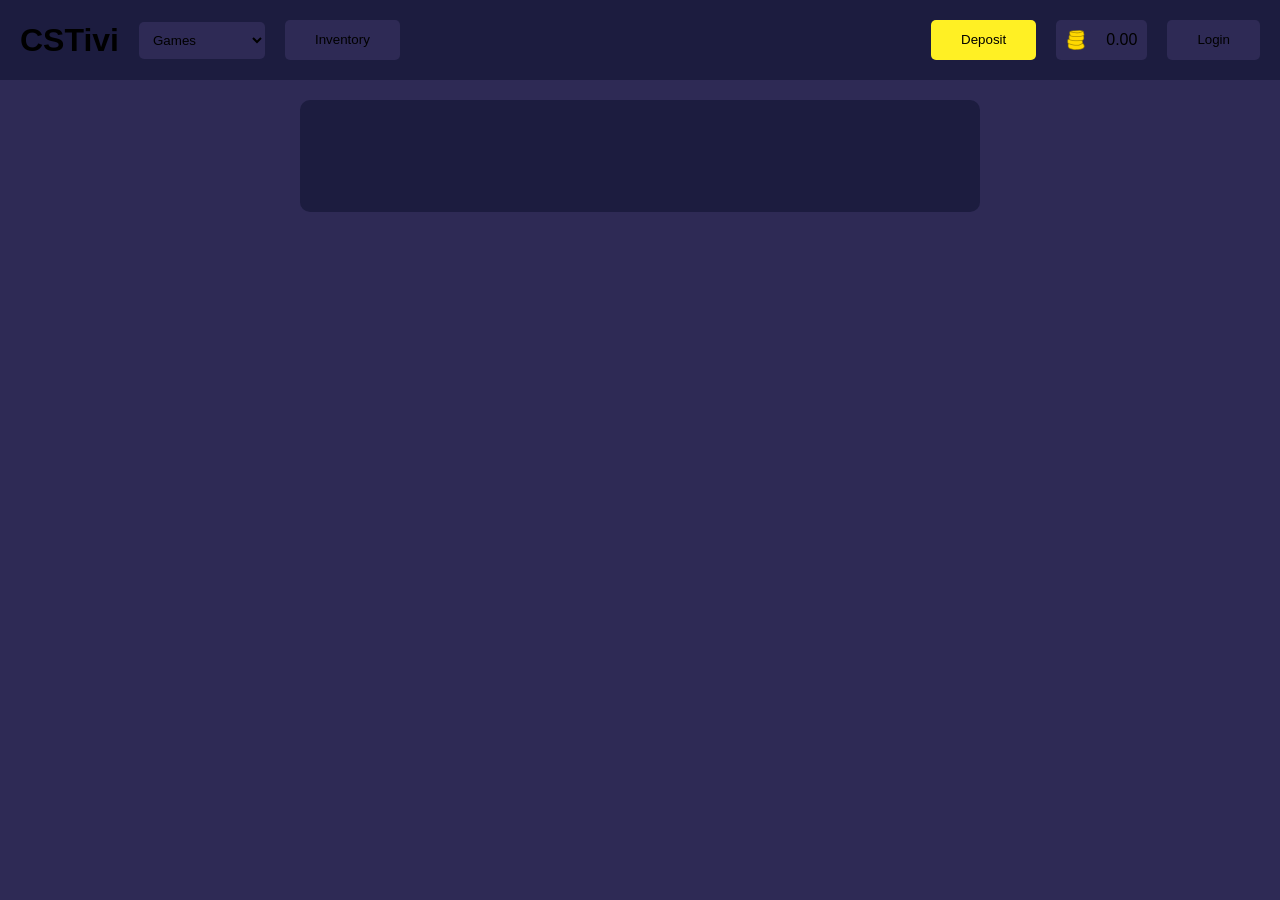
==== account.html @ 226f86b3 "Sivun päätoiminnot melkeen valmiina" ====
<!DOCTYPE html>
<html lang="en">
<head>
    <meta charset="UTF-8">
    <meta name="viewport" content="width=device-width, initial-scale=1.0">
    <title>CS Gambling</title>
    <link rel="stylesheet" href="css/style.css">
</head>
<body>

    <div id="overlay-container"></div>

    <div id="header-container"></div>

    <div id="account-data" class="account-data">
        <h2 id="account-name"></h2>
        <p id="deposited-amount"></p>
    </div>

    <script src="js/account.js"></script>
    <script src="js/shared-elements.js"></script>
</body>
</html>
---- css/style.css ----
:root {
    --maincolor: #2e2a55;
    --secondarycolor: #1c1c3f;
    --hovercolor: #242047;
    --secondaryhovercolor: rgb(16, 16, 46);
}

body{
    margin: 0px;
    
    background-color: var(--maincolor);
    font-family: Arial, sans-serif;
}

.header-container h1{
    color: #000000;
    text-align: left;
    margin: 0px;
}

.header-container h1 a{
    color: inherit;
    text-decoration: none;
}

.header-container select{
    background-color: var(--maincolor);
    color: #000000;
    border: 0px;
    padding: 10px;
    border-radius: 5px;
}

.header-container button{
    background-color: var(--maincolor);
    color: #000000;
    border: 0px;
    padding: 10px 30px;
    line-height: 20px;
    cursor: pointer;
    border-radius: 5px;
    
}

#deposit-button{
    margin-left: auto;
    background-color: hsl(56, 100%, 57%);
    
}



#games-dropdown option:checked{
    background-color: var(--maincolor);
    color: #000000;
}

#games-dropdown option:disabled {
    color: #0e0e0e;
    background-color: var(--maincolor);
}

.header-container{
    background-color: var(--secondarycolor);
    margin: 0px;
    padding: 20px;
    display: flex;
    align-items: center;
    gap: 20px;
}


.coin-icon{
    width: 20px;
    height: 20px;
}

#balance-container{
    display: flex;
    align-items: center;
    gap: 10px;
    background-color: var(--maincolor);
    padding: 10px;
    border-radius: 5px;
}

#balance{
    margin: 0px;
    line-height: 20px;
}





.main-content{
    margin-top: 40px;
    text-align: center;
}



.inv-overlay {
    position: fixed;
    inset: 0;
    z-index: 1000;

    background: rgba(0, 0, 0, 0.4);
    backdrop-filter: blur(2px);

    display: flex;
    justify-content: center;
    align-items: center;
}

.inv-overlay-content {
    background-color: var(--secondarycolor);
    padding: 20px;
    border-radius: 10px;
    text-align: center;
    gap: 10px;
    display: flex;
    flex-direction: column;
}

.inv-overlay[hidden] {
    display: none;
}

.close-overlay {
    background-color: var(--maincolor);
    color: #000000;
    border: 0px;
    padding: 10px 30px;
    line-height: 20px;
    cursor: pointer;
    border-radius: 5px;
    align-self: center;
}

.inv-items{
    display: grid;
    grid-template-columns: repeat(auto-fill, minmax(100px, 1fr));
    gap: 10px;
    padding: 20px;

    scroll-behavior: smooth;
    scrollbar-width: thin;
    scrollbar-color: var(--maincolor) var(--secondarycolor);
}

.inv-item-img {
    width: 100%;
    height: 55px;
    min-height: 0px;
    object-fit: contain;
    margin-bottom: 5px;
}

.inv-item {
    display: flex;
    flex-direction: column;
    align-items: center;
    margin-bottom: 10px;
    width: 100%;
    height: 100%;
    font-size: 12px;
    overflow-wrap: anywhere;
}

.inv-slot {
    width: 100px;
    height: 100px;
    box-sizing: border-box;
    padding: 5px;
    background-color: var(--maincolor);
    border: 1px solid var(--maincolor);
    border-radius: 5px;
    overflow: hidden;
}

button:hover {
    background-color: var(--hovercolor);
}

.deposit-overlay-content {
    background-color: var(--secondarycolor);
    padding: 20px;
    border-radius: 10px;
    text-align: center;
    gap: 20px;
    display: flex;
    flex-direction: column;
    width: 25%;
    height: 30%;
}

.visa:hover {
    background-color: var(--hovercolor);
}

.visa {
    display: flex;
    flex-direction: column;
    justify-content: center;
    align-items: center;
    width: fit-content;
    margin: 0 auto;
    background-color: var(--maincolor);
    border-radius: 5px;
    padding: 10px;
    cursor: pointer;
}
.visalogo {
    width: 100px;
    height: auto;
}

.visa-overlay-content {
    position: relative;
    background-color: var(--secondarycolor);
    width: 50%;
    height: 50%;
    margin-top: 20px;
    padding: 20px;
    border-radius: 10px;
    text-align: center;
    gap: 10px;
    display: flex;
    flex-direction: column;
    align-items: center;
    justify-content: center;
}

.visa-deposit {
    display: flex;
    flex-direction: column;
    justify-content: center;
    align-items: center;
    gap: 10px;
}

#close-visa-overlay {
    background-color: var(--maincolor);
    color: #000000;
    border: 0px;
    padding: 10px 30px;
    cursor: pointer;
    border-radius: 5px;
    align-self: center;
    position: absolute;
    bottom: 20px;
}

.submit-visa-deposit {
    background-color: var(--maincolor);
    color: #000000;
    border: 0px;
    padding: 10px 30px;
    cursor: pointer;
    border-radius: 5px;
    align-self: center;
}

.back-container {
    position: absolute;
    top: 20px;
    left: 20px;
}

.overlay-back {
    background-color: var(--secondarycolor);
    color: #000000;
    border: 0px;
    padding: 10px 10px;
    line-height: 0px;
    cursor: pointer;
    align-self: center;
}
.overlay-back:hover {
    background-color: var(--secondarycolor);
}

.visa-card-input {
    background-color: var(--maincolor);
    padding: 5px 10px;
    border: 1px solid var(--maincolor);
    border-radius: 5px;
    width: 40%;
    text-align: center;
}

.visa-credentials {
    display: flex;
    flex-direction: row;
    gap: 10px;
}

.deposit-amount {
    background-color: var(--maincolor);
    padding: 5px 10px;
    border: 1px solid var(--maincolor);
    border-radius: 5px;
    width: 40%;
    text-align: center;
}

.deposit-amount::-webkit-inner-spin-button, 
.deposit-amount::-webkit-outer-spin-button {
    -webkit-appearance: none;
    margin: 0;
}


.visa-error {
    color: red;
    font-size: 14px;
    margin-top: 5px;
}

.visa-error[hidden] {
    display: none;
}

.account-input {
    background-color: var(--maincolor);
    padding: 5px 10px;
    border: 1px solid var(--maincolor);
    border-radius: 5px;
    width: 40%;
    text-align: center;
    margin: auto;
}

.create-account {
    background-color: var(--maincolor);
    color: #000000;
    border: 0px;
    padding: 10px 30px;
    cursor: pointer;
    border-radius: 5px;
    align-self: center;
}

.account-data {
    background-color: var(--secondarycolor);
    width: 50%;
    display: flex;
    flex-direction: column;
    margin: 20px auto;
    padding: 20px;
    border-radius: 10px;
    text-align: center;
}
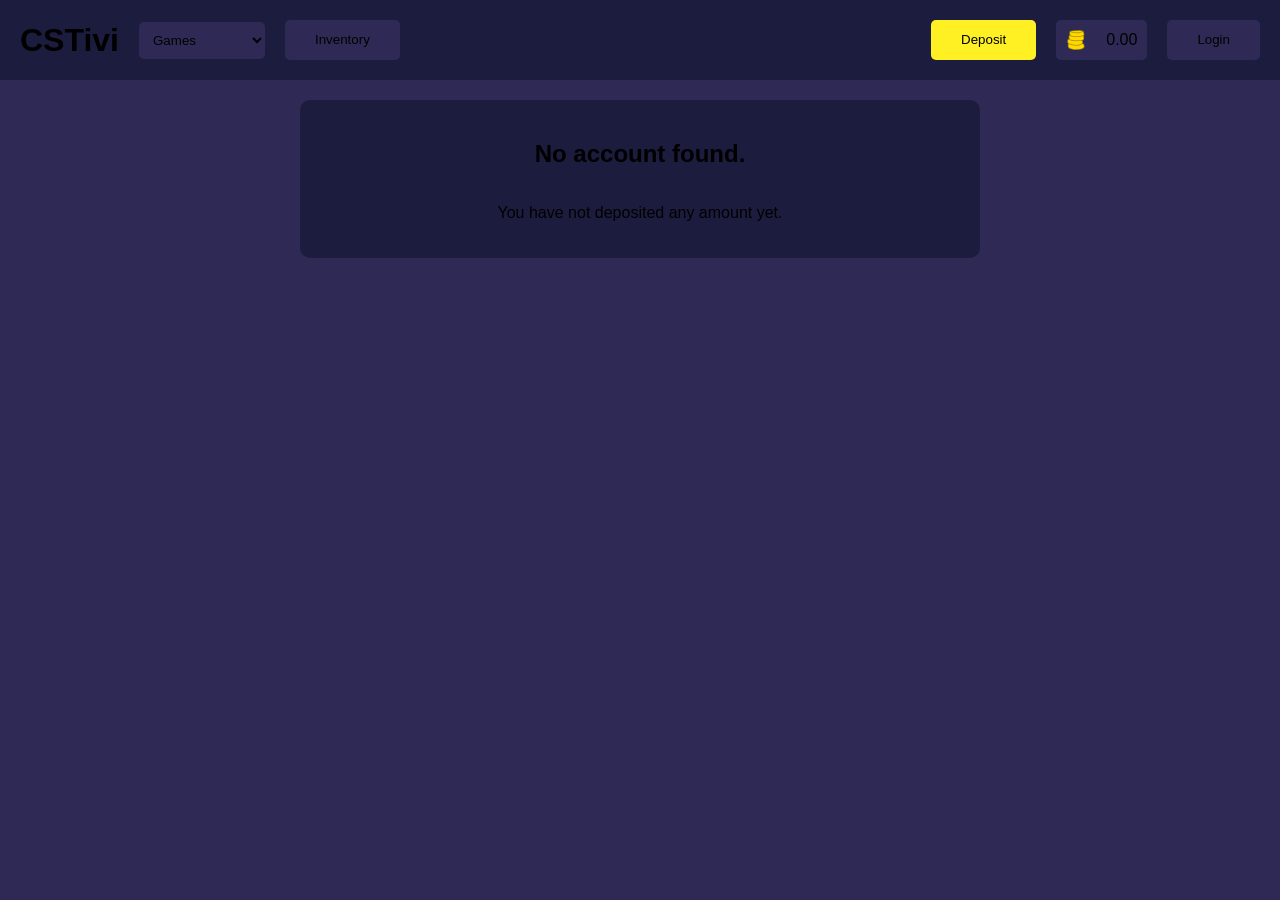
==== commit abb110dd: "Korjattu tiedostojen polkuja" ====
--- a/account.html
+++ b/account.html
@@ -17,7 +17,7 @@
         <p id="deposited-amount"></p>
     </div>
 
-    <script src="js/account.js"></script>
-    <script src="js/shared-elements.js"></script>
+    <script src="/js/account.js"></script>
+    <script src="/js/shared-elements.js"></script>
 </body>
 </html>
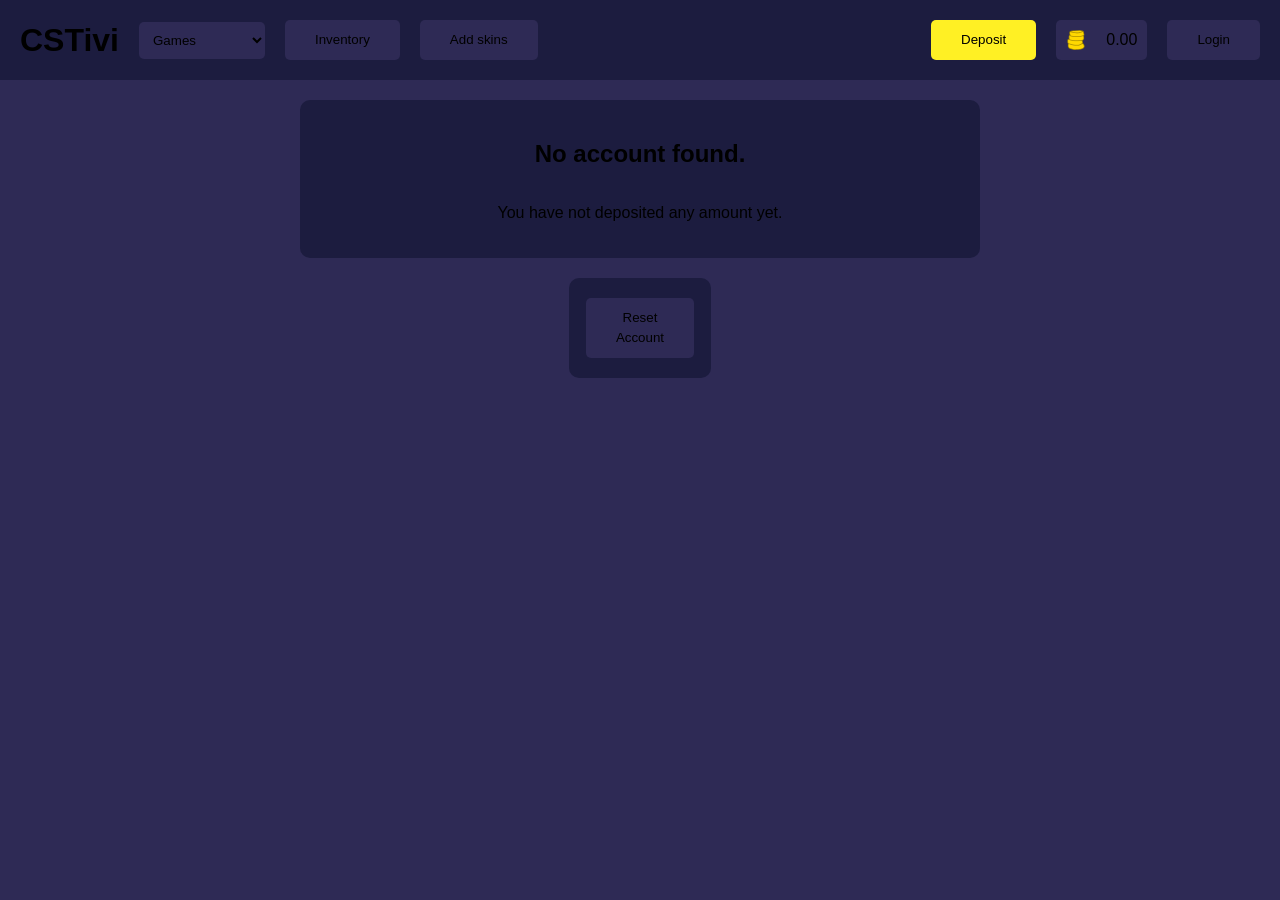
==== commit f7bf24dc: ""Add skins" page (temporary dev thingy), moved inventory, user data saving and user loading stuff to" ====
--- a/account.html
+++ b/account.html
@@ -17,7 +17,11 @@
         <p id="deposited-amount"></p>
     </div>
 
-    <script src="/js/account.js"></script>
-    <script src="/js/shared-elements.js"></script>
+    <div id="reset-account" class="reset-account">
+        <button id="reset-button" class="reset-button">Reset Account</button>
+    </div>
+
+    <script src="js/account.js"></script>
+    <script src="js/shared-elements.js"></script>
 </body>
 </html>
--- a/css/style.css
+++ b/css/style.css
@@ -166,6 +166,7 @@
     height: 100%;
     font-size: 12px;
     overflow-wrap: anywhere;
+    text-align: center;
 }
 
 .inv-slot {
@@ -181,6 +182,18 @@
 
 button:hover {
     background-color: var(--hovercolor);
+    transition: transform 0.2s;
+    transform: scale(1.05);
+}
+
+button{
+    background-color: var(--maincolor);
+    color: #000000;
+    border: 0px;
+    padding: 10px 30px;
+    line-height: 20px;
+    cursor: pointer;
+    border-radius: 5px;
 }
 
 .deposit-overlay-content {
@@ -351,4 +364,70 @@
     padding: 20px;
     border-radius: 10px;
     text-align: center;
+}
+
+.reset-account {
+    background-color: var(--secondarycolor);
+    width: 8%;
+    display: flex;
+    flex-direction: column;
+    margin: 20px auto;
+    padding: 20px;
+    border-radius: 10px;
+    text-align: center;
+}
+
+.reset-button {
+    background-color: var(--maincolor);
+    color: #000000;
+    border: 0px;
+    padding: 10px 30px;
+    cursor: pointer;
+    border-radius: 5px;
+    align-self: center;
+}
+
+
+
+
+
+
+
+
+
+
+
+
+
+
+
+
+
+
+
+.skins-container {
+    display: flex;
+    flex-direction: column;
+    gap: 10px;
+    justify-content: center;
+    margin: 20px auto;
+    width: 50%;
+}
+
+.skins-list {
+    background-color: var(--secondarycolor);
+    display: grid;
+    grid-template-columns: repeat(auto-fill, minmax(100px, 1fr));
+    gap: 10px;
+    border-radius: 5px;
+    padding: 10px;
+}
+
+.skin-search {
+    padding: 10px;
+    border: 1px solid var(--maincolor);
+    border-radius: 5px;
+    width: 20%;
+    box-sizing: border-box;
+    align-self: center;
 }
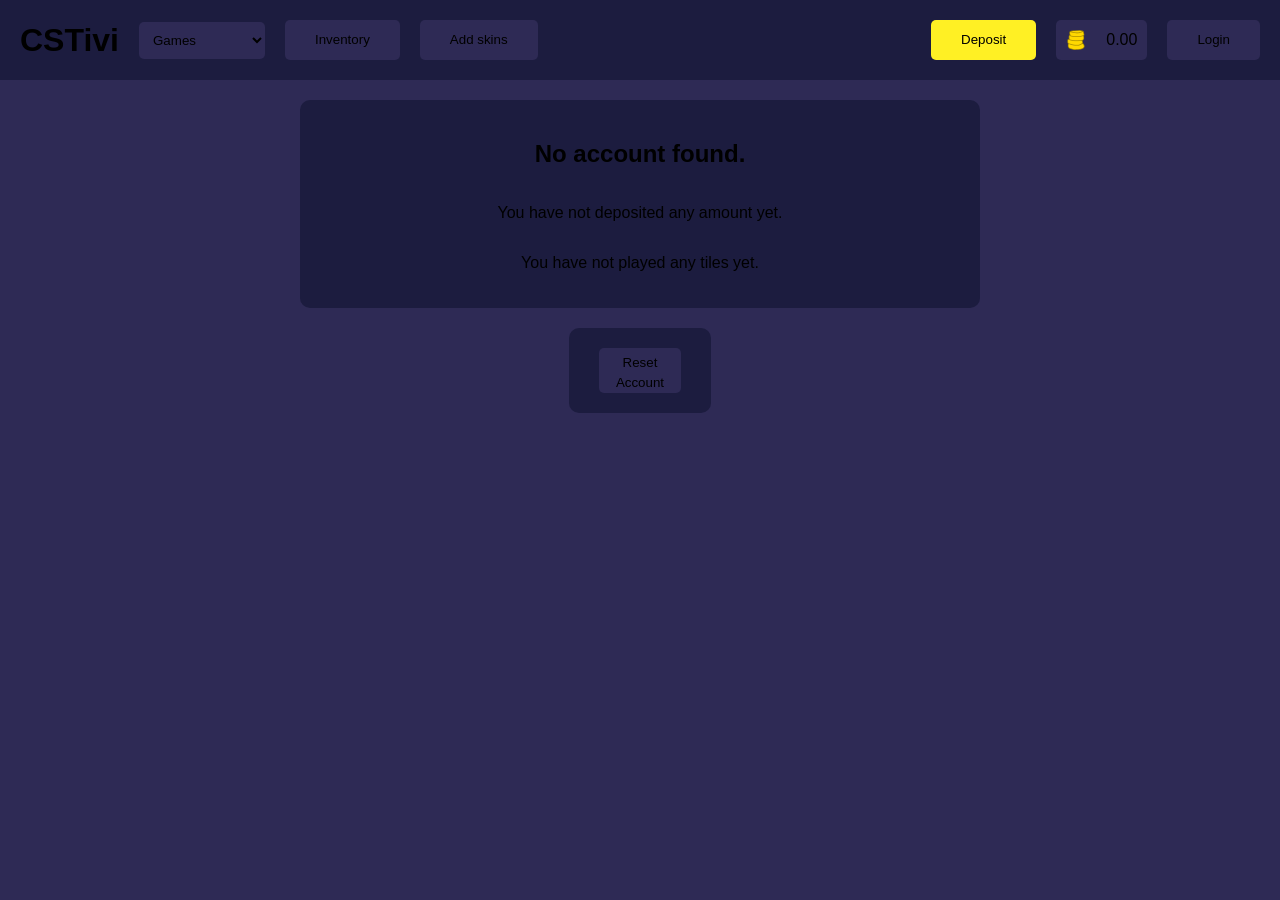
==== commit ac54ff60: "Lisää Tiles edistystä + "Tiles played" näkymä account infoon" ====
--- a/account.html
+++ b/account.html
@@ -15,6 +15,7 @@
     <div id="account-data" class="account-data">
         <h2 id="account-name"></h2>
         <p id="deposited-amount"></p>
+        <p id="tiles-played"></p>
     </div>
 
     <div id="reset-account" class="reset-account">
--- a/css/style.css
+++ b/css/style.css
@@ -3,6 +3,10 @@
     --secondarycolor: #1c1c3f;
     --hovercolor: #242047;
     --secondaryhovercolor: rgb(16, 16, 46);
+    --tilestextcolor: #746e9c;
+    --selectedcolor: #444488;
+    --selectedhovercolor: #5555aa;
+    --hitcolor: #00ff22;
 }
 
 body{
@@ -11,6 +15,31 @@
     background-color: var(--maincolor);
     font-family: Arial, sans-serif;
 }
+
+
+button:hover {
+    background-color: var(--hovercolor);
+    transition: transform 0.2s;
+    transform: scale(1.05);
+}
+
+button{
+    background-color: var(--maincolor);
+    color: #000000;
+    border: 0px;
+    padding: 10px 30px;
+    line-height: 20px;
+    cursor: pointer;
+    border-radius: 5px;
+    transition: background-color 0.2s ease, transform 0.2s ease;
+}
+
+button[aria-pressed="true"] {
+    background-color: var(--secondaryhovercolor);
+    box-shadow: 2px 2px 1px var(--secondaryhovercolor);
+    color: grey;
+}
+
 
 .header-container h1{
     color: #000000;
@@ -121,6 +150,9 @@
     gap: 10px;
     display: flex;
     flex-direction: column;
+    overflow-y: auto;
+    height: 55%;
+    width: 55%;
 }
 
 .inv-overlay[hidden] {
@@ -167,6 +199,15 @@
     font-size: 12px;
     overflow-wrap: anywhere;
     text-align: center;
+    position: relative;
+}
+
+.sell-item {
+    display: none;
+}
+
+.inv-item:hover + .sell-item {
+    display: block;
 }
 
 .inv-slot {
@@ -178,23 +219,31 @@
     border: 1px solid var(--maincolor);
     border-radius: 5px;
     overflow: hidden;
-}
-
-button:hover {
-    background-color: var(--hovercolor);
-    transition: transform 0.2s;
-    transform: scale(1.05);
-}
-
-button{
-    background-color: var(--maincolor);
-    color: #000000;
-    border: 0px;
-    padding: 10px 30px;
-    line-height: 20px;
-    cursor: pointer;
-    border-radius: 5px;
-}
+    position: relative;
+}
+
+.sell-item {
+    position: absolute;
+    inset: 0;
+    display: grid;
+    place-items: center;
+    background: rgba(0, 0, 0, 0.7);
+    opacity: 0;
+    pointer-events: none;
+}
+
+.inv-item:hover .sell-item,
+.inv-item:focus-within .sell-item {
+    opacity: 1;
+    pointer-events: auto;
+}
+
+.item-value {
+    color: #ffffff;
+}
+
+
+
 
 .deposit-overlay-content {
     background-color: var(--secondarycolor);
@@ -309,6 +358,9 @@
     gap: 10px;
 }
 
+
+
+
 .deposit-amount {
     background-color: var(--maincolor);
     padding: 5px 10px;
@@ -324,6 +376,15 @@
     margin: 0;
 }
 
+.deposit-complete-content {
+    background-color: var(--secondarycolor);
+    width: 20%;
+    margin: 20px auto;
+    padding: 20px;
+    border-radius: 10px;
+    text-align: center;
+}
+
 
 .visa-error {
     color: red;
@@ -335,6 +396,20 @@
     display: none;
 }
 
+.acc-overlay-content {
+    background-color: var(--secondarycolor);
+    width: 20%;
+    height: 40%;
+    margin: 20px auto;
+    padding: 20px;
+    border-radius: 10px;
+    display: flex;
+    flex-direction: column;
+    align-items: center;
+    justify-content: center;
+    gap: 10px;
+}
+
 .account-input {
     background-color: var(--maincolor);
     padding: 5px 10px;
@@ -342,7 +417,6 @@
     border-radius: 5px;
     width: 40%;
     text-align: center;
-    margin: auto;
 }
 
 .create-account {
@@ -388,11 +462,325 @@
 }
 
 
-
-
-
-
-
+body.tiles-page {
+    min-height: 100vh;
+    display: flex;
+    flex-direction: column;
+}
+
+.main-container {
+    flex: 1;
+    display: grid;
+    place-items: center;
+}
+
+.tiles-title {
+    text-align: center;
+    color: var(--tilestextcolor);
+}
+
+.tiles-windows-container {
+    background-color: var(--secondarycolor);
+    display: flex;
+    flex-direction: column;
+    align-self: center;
+    justify-content: center;
+    width: 70%;
+    height: 80%;
+    border-radius: 10px;
+    text-align: center;
+}
+
+.game-container {
+    
+    display: flex;
+    flex-direction: row;
+    gap: 20px;
+    align-items: center;
+    justify-content: center;
+    padding-bottom: 20px;
+    border-radius: 10px;
+    width: 80%;
+    height: 80%;
+    margin: 20px auto;
+}
+
+.game-options {
+    background-color: var(--maincolor);
+    display: flex;
+    flex-direction: column;
+    gap: 10px;
+    align-items: center;
+    justify-content: flex-start;
+    padding: 20px;
+    border-radius: 10px;
+    width: 30%;
+    height: 100%;
+    margin: 20px auto;
+}
+
+
+
+.game-type {
+    background-color: var(--secondarycolor);
+    display: flex;
+    gap: 10px;
+    padding: 10px;
+    border-radius: 5px;
+}
+
+.game-type-button {
+    background-color: var(--maincolor);
+    color: #000000;
+    border: 0px;
+    padding: 10px 30px;
+    cursor: pointer;
+    border-radius: 5px;
+}
+
+.game-type-button[aria-pressed="true"] {
+    background-color: var(--maincolor);
+    box-shadow: 2px 2px 1px var(--secondaryhovercolor);
+    color: grey;
+}
+
+.bet-amount-container {
+    background-color: var(--secondarycolor);
+    display: flex;
+    justify-content: left;
+    flex-direction: row;
+    
+    padding: 10px;
+    border-radius: 5px;
+    gap: 10px;
+}
+
+.bet-amount{
+    color: var(--tilestextcolor);
+}
+
+.bet-amount-input {
+    background-color: var(--maincolor);
+    padding: 5px 10px;
+    border: 1px solid var(--maincolor);
+    border-radius: 5px;
+    width: 100%;
+    text-align: center;
+}
+
+.bet-amount-icon {
+    width: 25px;
+    height: 25px;
+    object-fit: contain;
+
+}
+
+.max-bet-button {
+    background-color: var(--maincolor);
+    color: #000000;
+    border: 0px;
+    padding: 5px 10px;
+    cursor: pointer;
+    border-radius: 5px;
+}
+
+.tile-pick-container {
+    background-color: var(--secondarycolor);
+    display: flex;
+    gap: 10px;
+    flex-direction: column;
+    width: 90%;
+    align-items: center;
+    padding: 15px;
+    border-radius: 5px;
+}
+
+.auto-pick {
+    background-color: var(--maincolor);
+    color: #000000;
+    border: 0px;
+    padding: 5px 10px;
+    cursor: pointer;
+    border-radius: 5px;
+    width: 80%;
+    height: 5vh;
+}
+.reset-button {
+    background-color: var(--maincolor);
+    color: #000000;
+    border: 0px;
+    padding: 5px 10px;
+    cursor: pointer;
+    border-radius: 5px;
+    width: 80%;
+    height: 5vh;
+}
+
+.auto-play-container {
+    background-color: var(--secondarycolor);
+    display: flex;
+    flex-direction: column;
+    gap: 10px;
+    width: 90%;
+    padding: 15px;
+    border-radius: 5px;
+}
+
+.auto-play-container[hidden] {
+    display: none;
+}
+
+.play-amount-container {
+    display: flex;
+    gap: 10px;
+    flex-direction: row;
+    width: 100%;
+    justify-content: center;
+}
+
+.play-amount-input {
+    background-color: var(--maincolor);
+    padding: 5px 10px;
+    border: 1px solid var(--maincolor);
+    border-radius: 5px;
+    width: 50%;
+    text-align: center;
+}
+
+.infinite-play-button[aria-pressed="true"] {
+    background-color: var(--maincolor);
+    box-shadow: 2px 2px 1px var(--secondaryhovercolor);
+    color: grey;
+}
+
+.start-button {
+    background-color: hsl(56, 100%, 57%);
+    color: #000000;
+    border: 0px;
+    padding: 5px 10px;
+    cursor: pointer;
+    border-radius: 5px;
+    width: 100%;
+    height: 5vh;
+}
+
+.start-button[aria-pressed="true"] {
+    background-color: hsl(0, 100%, 50%);
+    color: rgb(0, 0, 0);
+    transition: background-color 0.5s ease, transform 0.5s ease;
+    transform: scale(1.1);
+}
+
+.start-button:hover[aria-pressed="false"] {
+    background-color: hsl(56, 100%, 44%);
+}
+
+.manual-play-container {
+    background-color: var(--secondarycolor);
+    display: flex;
+    flex-direction: column;
+    gap: 10px;
+    width: 90%;
+    padding: 15px;
+    border-radius: 5px;
+}
+
+.manual-play-container[hidden] {
+    display: none;
+}
+
+.play-button{
+    background-color: hsl(56, 100%, 57%);
+    color: #000000;
+    border: 0px;
+    padding: 5px 10px;
+    cursor: pointer;
+    border-radius: 5px;
+    width: 100%;
+    height: 5vh;
+}
+
+.play-button:hover {
+    background-color: hsl(56, 100%, 44%);
+}
+
+.play-button[aria-pressed="true"] {
+    background-color: hsl(115, 100%, 63%);
+    color: rgb(0, 0, 0);
+    transition: background-color 0.5s ease, transform 0.5s ease;
+    transform: scale(1.1);
+}
+
+.quick-play-button[aria-pressed="true"] {
+    background-color: var(--maincolor);
+    box-shadow: 2px 2px 1px var(--secondaryhovercolor);
+    color: grey;
+}
+
+.tiles-container {
+    background-color: var(--maincolor);
+    position: relative;
+    display: grid;
+    grid-template-columns: repeat(8, minmax(0, 1fr));
+    grid-auto-rows: repeat(5, minmax(50px, auto));
+    gap: 8px;
+    padding: 20px;
+    border-radius: 10px;
+    box-sizing: border-box;
+    width: 100%;
+    min-width: 0;
+    height: 100%;
+    margin: 20px auto;
+    grid-auto-rows: auto;
+    height: auto;
+}
+
+.tile {
+    background-color: var(--secondarycolor);
+    border: 1px solid var(--maincolor);
+    border-radius: 5px;
+    height: 100%;
+    width: 100%;
+    height: auto;
+    aspect-ratio: 1 / 1;
+    box-sizing: border-box;
+    display: flex;
+    justify-content: center;
+    align-items: center;
+    user-select: none;
+}
+
+.tile:hover {
+    background-color: var(--hovercolor);
+    transition: background-color 0.2s ease, transform 0.5s ease;
+}
+
+.tile-selected {
+    background-color: var(--selectedcolor);
+    transition: background-color 0.1s ease, transform 0.1s ease;
+}
+
+.tile-selected:hover {
+    background-color: var(--selectedhovercolor);
+}
+
+.tile-number {
+    color: var(--maincolor);
+}
+
+.tile-hit {
+    background-color: var(--hitcolor);
+}
+
+#ball-canvas {
+    position: absolute;
+    z-index: 1;
+    top: 0;
+    left: 0;
+    width: 100%;
+    height: 100%;
+    pointer-events: none;
+}
 
 
 
